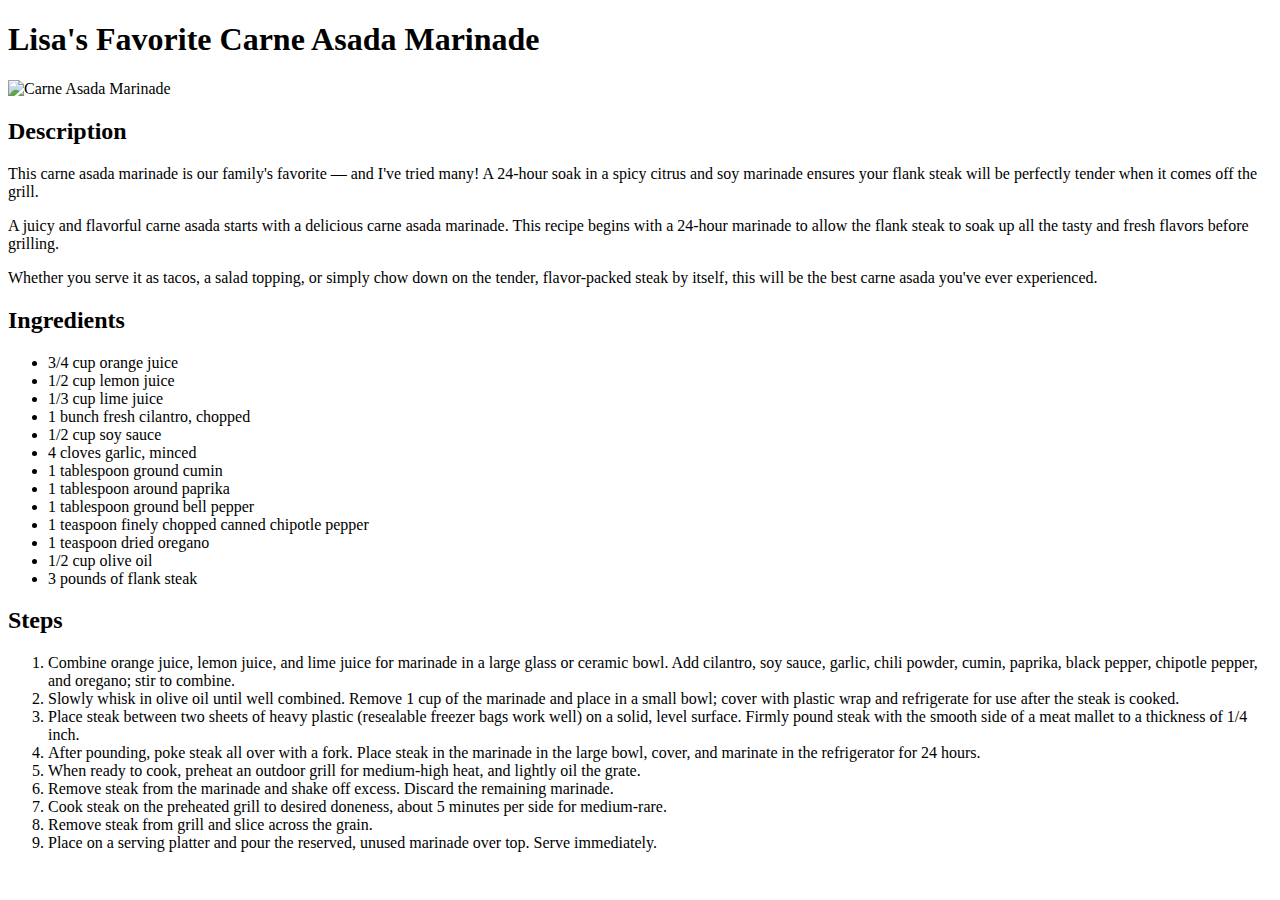
==== recipes/carne-asada-marinade.html @ eccbc4e9 "Add recipe Carne Asada Marinade" ====
<!DOCTYPE html>
<html lang="en">

<head>
    <meta charset="UTF-8">
    <Title>Carne Asada Marinade</Title>
</head>

<body>
    <h1>Lisa's Favorite Carne Asada Marinade</h1>
    <img src="../imgs/carne-asada-marinade.jpeg" alt="Carne Asada Marinade">
    <h2>Description</h2>
    <p>This carne asada marinade is our family's favorite — and I've tried many! A 24-hour soak in a spicy citrus and
        soy marinade ensures your flank steak will be perfectly tender when it comes off the grill.</p>
    <p>A juicy and flavorful carne asada starts with a delicious carne asada marinade. This recipe begins with a 24-hour
        marinade to allow the flank steak to soak up all the tasty and fresh flavors before grilling.</p>
    <p>Whether you serve it as tacos, a salad topping, or simply chow down on the tender, flavor-packed steak by itself,
        this will be the best carne asada you've ever experienced.</p>
    <h2>Ingredients</h2>
    <ul>
        <li>3/4 cup orange juice</li>
        <li>1/2 cup lemon juice</li>
        <li>1/3 cup lime juice</li>
        <li>1 bunch fresh cilantro, chopped</li>
        <li>1/2 cup soy sauce</li>
        <li>4 cloves garlic, minced</li>
        <li>1 tablespoon ground cumin</li>
        <li>1 tablespoon around paprika</li>
        <li>1 tablespoon ground bell pepper</li>
        <li>1 teaspoon finely chopped canned chipotle pepper</li>
        <li>1 teaspoon dried oregano</li>
        <li>1/2 cup olive oil</li>
        <li>3 pounds of flank steak</li>
    </ul>
    <h2>Steps</h2>
    <ol>
        <li>Combine orange juice, lemon juice, and lime juice for marinade in a large glass or ceramic bowl. Add
            cilantro, soy sauce, garlic, chili powder, cumin, paprika, black pepper, chipotle pepper, and oregano; stir
            to combine.</li>
        <li>Slowly whisk in olive oil until well combined. Remove 1 cup of the marinade and place in a small bowl; cover
            with plastic wrap and refrigerate for use after the steak is cooked.</li>
        <li>Place steak between two sheets of heavy plastic (resealable freezer bags work well) on a solid, level
            surface. Firmly pound steak with the smooth side of a meat mallet to a thickness of 1/4 inch.</li>
        <li>After pounding, poke steak all over with a fork. Place steak in the marinade in the large bowl, cover, and
            marinate in the refrigerator for 24 hours.</li>
        <li>When ready to cook, preheat an outdoor grill for medium-high heat, and lightly oil the grate.</li>
        <li>Remove steak from the marinade and shake off excess. Discard the remaining marinade.</li>
        <li>Cook steak on the preheated grill to desired doneness, about 5 minutes per side for medium-rare.</li>
        <li>Remove steak from grill and slice across the grain.</li>
        <li>Place on a serving platter and pour the reserved, unused marinade over top. Serve immediately.</li>
    </ol>
</body>

</html>
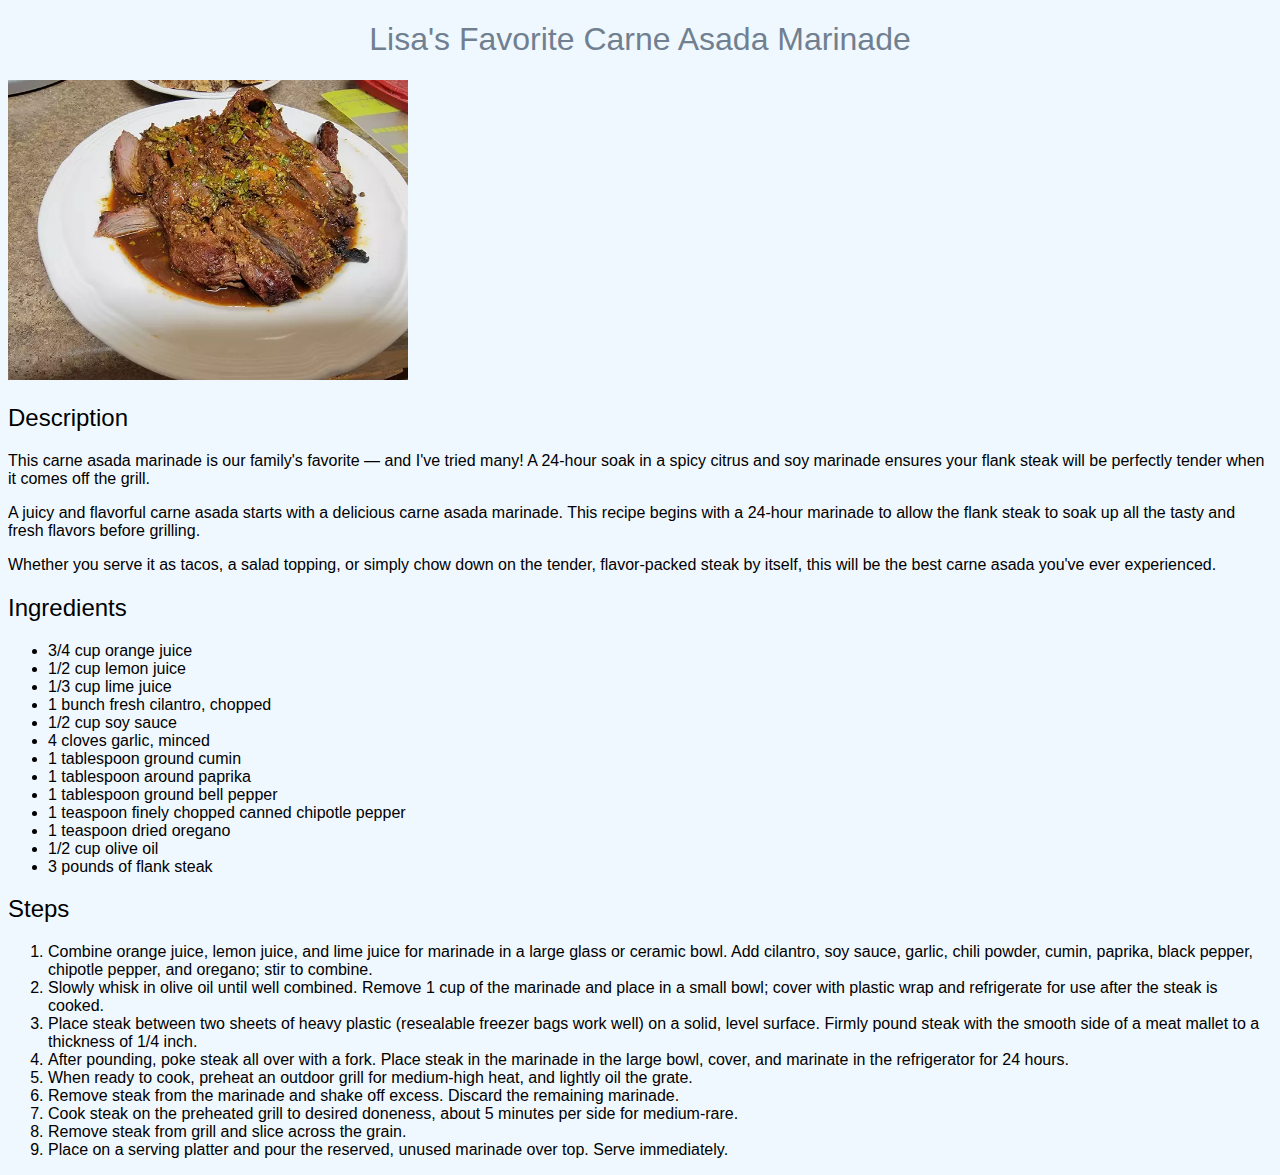
==== commit 8ac85966: "Create a stylesheet and link all pages to italian" ====
--- a/recipes/carne-asada-marinade.html
+++ b/recipes/carne-asada-marinade.html
@@ -3,6 +3,7 @@
 
 <head>
     <meta charset="UTF-8">
+    <link rel="stylesheet" href="../style.css">
     <Title>Carne Asada Marinade</Title>
 </head>
 
--- a/style.css
+++ b/style.css
@@ -0,0 +1,32 @@
+* {
+    background-color: aliceblue;
+    font-family: Verdana, Geneva, Tahoma, sans-serif;
+}
+
+h1 {
+    color: slategrey;
+    font-weight: lighter;
+    text-align: center;
+}
+
+h2 {
+    font-weight: lighter;
+}
+
+a,
+ul.recipes {
+    color: silver;
+    text-decoration: none;
+    list-style-type: none;
+    text-align: center;
+}
+
+.recipes li {
+    padding: 1.5%;
+}
+
+img {
+    height: 300px;
+    align-content: center;
+    width: auto;
+}